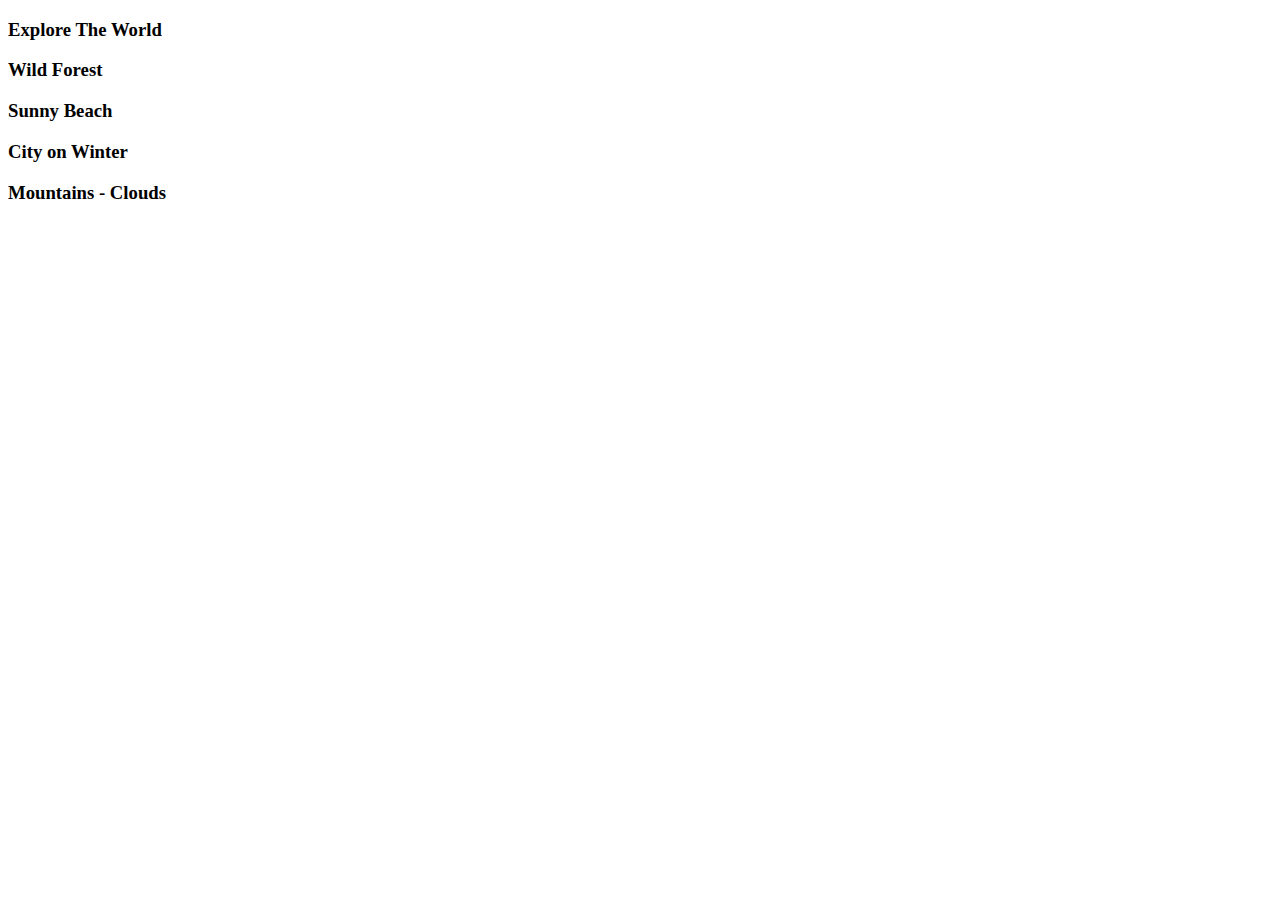
==== index.html @ f93027eb "Add files via upload" ====
<!DOCTYPE html>
<html lang="en">
  <head>
    <meta charset="UTF-8" />
    <meta http-equiv="X-UA-Compatible" content="IE=edge" />
    <meta name="viewport" content="width=device-width, initial-scale=1.0" />
    <link rel="stylesheet" href="style.css" />
    <title>Expanding Cards</title>
  </head>
  <body>
    <div class="container">
      <div
        class="panel active"
        style="
          background-image: url('https://images.unsplash.com/photo-1558979158-65a1eaa08691?ixlib=rb-1.2.1&ixid=eyJhcHBfaWQiOjEyMDd9&auto=format&fit=crop&w=1350&q=80');
        "
      >
        <h3>Explore The World</h3>
      </div>
      <div
        class="panel"
        style="
          background-image: url('https://images.unsplash.com/photo-1572276596237-5db2c3e16c5d?ixlib=rb-1.2.1&ixid=eyJhcHBfaWQiOjEyMDd9&auto=format&fit=crop&w=1350&q=80');
        "
      >
        <h3>Wild Forest</h3>
      </div>
      <div
        class="panel"
        style="
          background-image: url('https://images.unsplash.com/photo-1507525428034-b723cf961d3e?ixlib=rb-1.2.1&ixid=eyJhcHBfaWQiOjEyMDd9&auto=format&fit=crop&w=1353&q=80');
        "
      >
        <h3>Sunny Beach</h3>
      </div>
      <div
        class="panel"
        style="
          background-image: url('https://images.unsplash.com/photo-1551009175-8a68da93d5f9?ixlib=rb-1.2.1&ixid=eyJhcHBfaWQiOjEyMDd9&auto=format&fit=crop&w=1351&q=80');
        "
      >
        <h3>City on Winter</h3>
      </div>
      <div
        class="panel"
        style="
          background-image: url('https://images.unsplash.com/photo-1549880338-65ddcdfd017b?ixlib=rb-1.2.1&ixid=eyJhcHBfaWQiOjEyMDd9&auto=format&fit=crop&w=1350&q=80');
        "
      >
        <h3>Mountains - Clouds</h3>
      </div>
    </div>

    <script src="script.js"></script>
  </body>
</html>
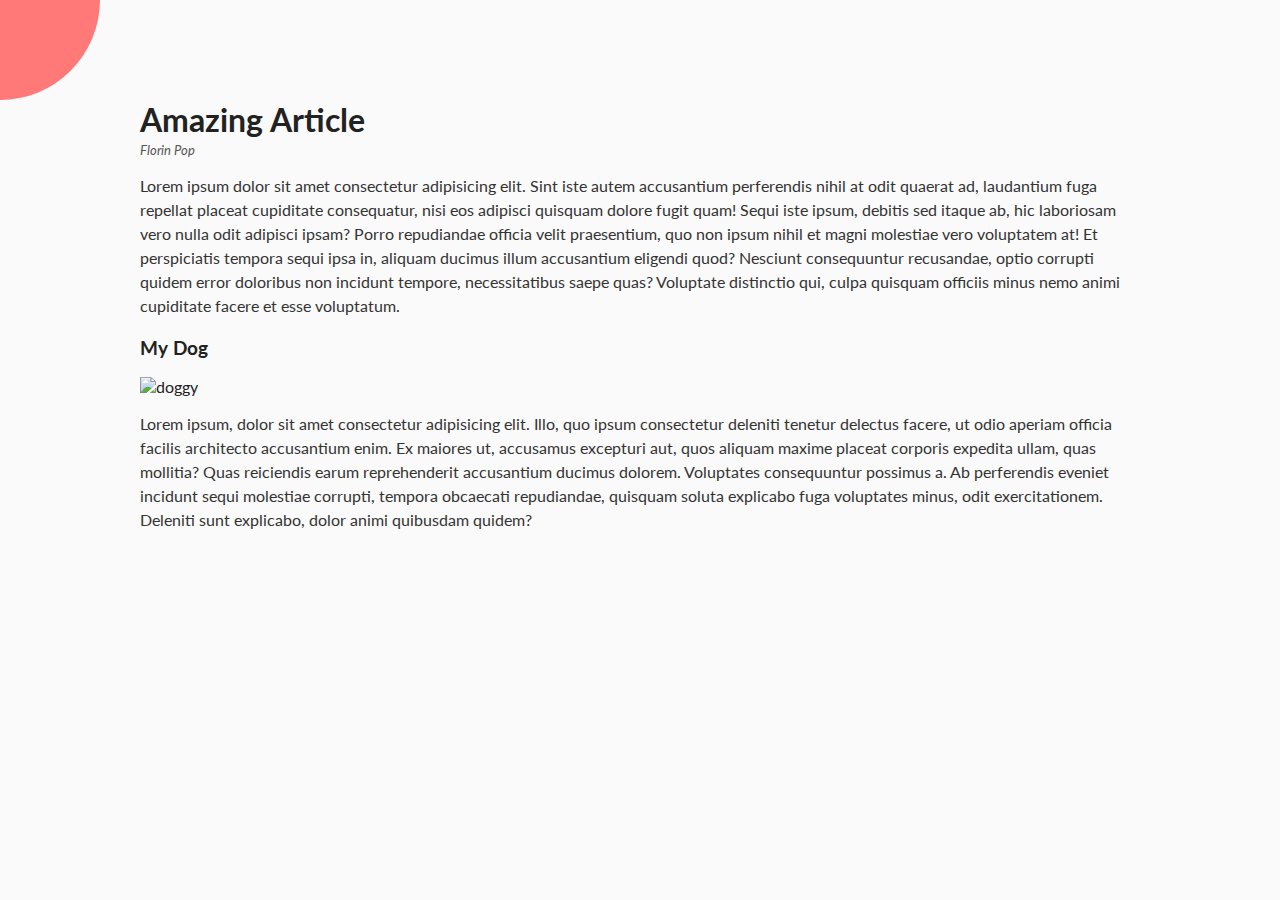
==== commit 454392a1: "Add files via upload" ====
--- a/index.html
+++ b/index.html
@@ -4,52 +4,73 @@
     <meta charset="UTF-8" />
     <meta http-equiv="X-UA-Compatible" content="IE=edge" />
     <meta name="viewport" content="width=device-width, initial-scale=1.0" />
+    <link
+      rel="stylesheet"
+      href="https://cdnjs.cloudflare.com/ajax/libs/font-awesome/6.2.1/css/all.min.css"
+      integrity="sha512-MV7K8+y+gLIBoVD59lQIYicR65iaqukzvf/nwasF0nqhPay5w/9lJmVM2hMDcnK1OnMGCdVK+iQrJ7lzPJQd1w=="
+      crossorigin="anonymous"
+      referrerpolicy="no-referrer"
+    />
     <link rel="stylesheet" href="style.css" />
-    <title>Expanding Cards</title>
+    <title>Rotating Navigation</title>
   </head>
   <body>
     <div class="container">
-      <div
-        class="panel active"
-        style="
-          background-image: url('https://images.unsplash.com/photo-1558979158-65a1eaa08691?ixlib=rb-1.2.1&ixid=eyJhcHBfaWQiOjEyMDd9&auto=format&fit=crop&w=1350&q=80');
-        "
-      >
-        <h3>Explore The World</h3>
+      <div class="circle-container">
+        <div class="circle">
+          <button id="close">
+            <i class="fas fa-times"></i>
+          </button>
+
+          <button id="open">
+            <i class="fas fa-bars"></i>
+          </button>
+        </div>
       </div>
-      <div
-        class="panel"
-        style="
-          background-image: url('https://images.unsplash.com/photo-1572276596237-5db2c3e16c5d?ixlib=rb-1.2.1&ixid=eyJhcHBfaWQiOjEyMDd9&auto=format&fit=crop&w=1350&q=80');
-        "
-      >
-        <h3>Wild Forest</h3>
-      </div>
-      <div
-        class="panel"
-        style="
-          background-image: url('https://images.unsplash.com/photo-1507525428034-b723cf961d3e?ixlib=rb-1.2.1&ixid=eyJhcHBfaWQiOjEyMDd9&auto=format&fit=crop&w=1353&q=80');
-        "
-      >
-        <h3>Sunny Beach</h3>
-      </div>
-      <div
-        class="panel"
-        style="
-          background-image: url('https://images.unsplash.com/photo-1551009175-8a68da93d5f9?ixlib=rb-1.2.1&ixid=eyJhcHBfaWQiOjEyMDd9&auto=format&fit=crop&w=1351&q=80');
-        "
-      >
-        <h3>City on Winter</h3>
-      </div>
-      <div
-        class="panel"
-        style="
-          background-image: url('https://images.unsplash.com/photo-1549880338-65ddcdfd017b?ixlib=rb-1.2.1&ixid=eyJhcHBfaWQiOjEyMDd9&auto=format&fit=crop&w=1350&q=80');
-        "
-      >
-        <h3>Mountains - Clouds</h3>
+
+      <div class="content">
+        <h1>Amazing Article</h1>
+        <small>Florin Pop</small>
+        <p>
+          Lorem ipsum dolor sit amet consectetur adipisicing elit. Sint iste
+          autem accusantium perferendis nihil at odit quaerat ad, laudantium
+          fuga repellat placeat cupiditate consequatur, nisi eos adipisci
+          quisquam dolore fugit quam! Sequi iste ipsum, debitis sed itaque ab,
+          hic laboriosam vero nulla odit adipisci ipsam? Porro repudiandae
+          officia velit praesentium, quo non ipsum nihil et magni molestiae vero
+          voluptatem at! Et perspiciatis tempora sequi ipsa in, aliquam ducimus
+          illum accusantium eligendi quod? Nesciunt consequuntur recusandae,
+          optio corrupti quidem error doloribus non incidunt tempore,
+          necessitatibus saepe quas? Voluptate distinctio qui, culpa quisquam
+          officiis minus nemo animi cupiditate facere et esse voluptatum.
+        </p>
+
+        <h3>My Dog</h3>
+        <img
+          src="https://images.unsplash.com/photo-1507146426996-ef05306b995a?ixlib=rb-1.2.1&ixid=eyJhcHBfaWQiOjEyMDd9&auto=format&fit=crop&w=2100&q=80"
+          alt="doggy"
+        />
+        <p>
+          Lorem ipsum, dolor sit amet consectetur adipisicing elit. Illo, quo
+          ipsum consectetur deleniti tenetur delectus facere, ut odio aperiam
+          officia facilis architecto accusantium enim. Ex maiores ut, accusamus
+          excepturi aut, quos aliquam maxime placeat corporis expedita ullam,
+          quas mollitia? Quas reiciendis earum reprehenderit accusantium ducimus
+          dolorem. Voluptates consequuntur possimus a. Ab perferendis eveniet
+          incidunt sequi molestiae corrupti, tempora obcaecati repudiandae,
+          quisquam soluta explicabo fuga voluptates minus, odit exercitationem.
+          Deleniti sunt explicabo, dolor animi quibusdam quidem?
+        </p>
       </div>
     </div>
+
+    <nav>
+      <ul>
+        <li><i class="fas fa-home"></i>Home</li>
+        <li><i class="fas fa-user-alt"></i>About</li>
+        <li><i class="fas fa-envelope"></i>Contact</li>
+      </ul>
+    </nav>
 
     <script src="script.js"></script>
   </body>
--- a/style.css
+++ b/style.css
@@ -0,0 +1,133 @@
+@import url("https://fonts.googleapis.com/css2?family=Lato&display=swap");
+
+* {
+  box-sizing: border-box;
+}
+
+body {
+  font-family: "Lato", sans-serif;
+  background-color: #333;
+  color: #222;
+  margin: 0;
+  overflow-x: hidden;
+}
+
+.container {
+  background-color: #fafafa;
+  transform-origin: top left;
+  transition: transform 0.5s linear;
+  width: 100vw;
+  min-height: 100vh;
+  padding: 50px;
+}
+
+.container.show-nav {
+  transform: rotate(-20deg);
+}
+
+.circle-container {
+  position: fixed;
+  top: -100px;
+  left: -100px;
+}
+
+.circle {
+  background-color: #ff7979;
+  height: 200px;
+  width: 200px;
+  border-radius: 50%;
+  position: relative;
+  transition: transform 0.5s linear;
+}
+
+.container.show-nav .circle {
+  transform: rotate(-70deg);
+}
+
+.circle button {
+  position: absolute;
+  top: 50%;
+  left: 50%;
+  height: 100px;
+  background: transparent;
+  border: 0;
+  font-size: 26px;
+  color: #fff;
+}
+
+.circle button:focus {
+  outline: none;
+}
+
+.circle button#open {
+  left: 60%;
+}
+
+.circle button#close {
+  top: 60%;
+  transform: rotate(90deg);
+  transform-origin: top left;
+}
+
+.container.show-nav + nav li {
+  transform: translateX(0);
+  transition-delay: 0.3s;
+}
+
+nav {
+  position: fixed;
+  bottom: 40px;
+  left: 0;
+  z-index: 100;
+}
+
+nav ul {
+  list-style-type: none;
+  padding-left: 30px;
+}
+
+nav ul li {
+  text-transform: uppercase;
+  color: #fff;
+  margin: 40px 0;
+  transform: translateX(-100%);
+  transition: transform 0.4s ease-in;
+}
+
+nav ul li i {
+  font-size: 20px;
+  margin-right: 10px;
+}
+
+nav ul li + li {
+  margin-left: 15px;
+  transform: translateX(-150%);
+}
+
+nav ul li + li + li {
+  margin-left: 30px;
+  transform: translateX(-200%);
+}
+
+.content img {
+  max-width: 100%;
+}
+
+.content {
+  max-width: 1000px;
+  margin: 50px auto;
+}
+
+.content h1 {
+  margin: 0;
+}
+
+.content small {
+  color: #555;
+  font-style: italic;
+}
+
+.content p {
+  color: #333;
+  line-height: 1.5;
+}
